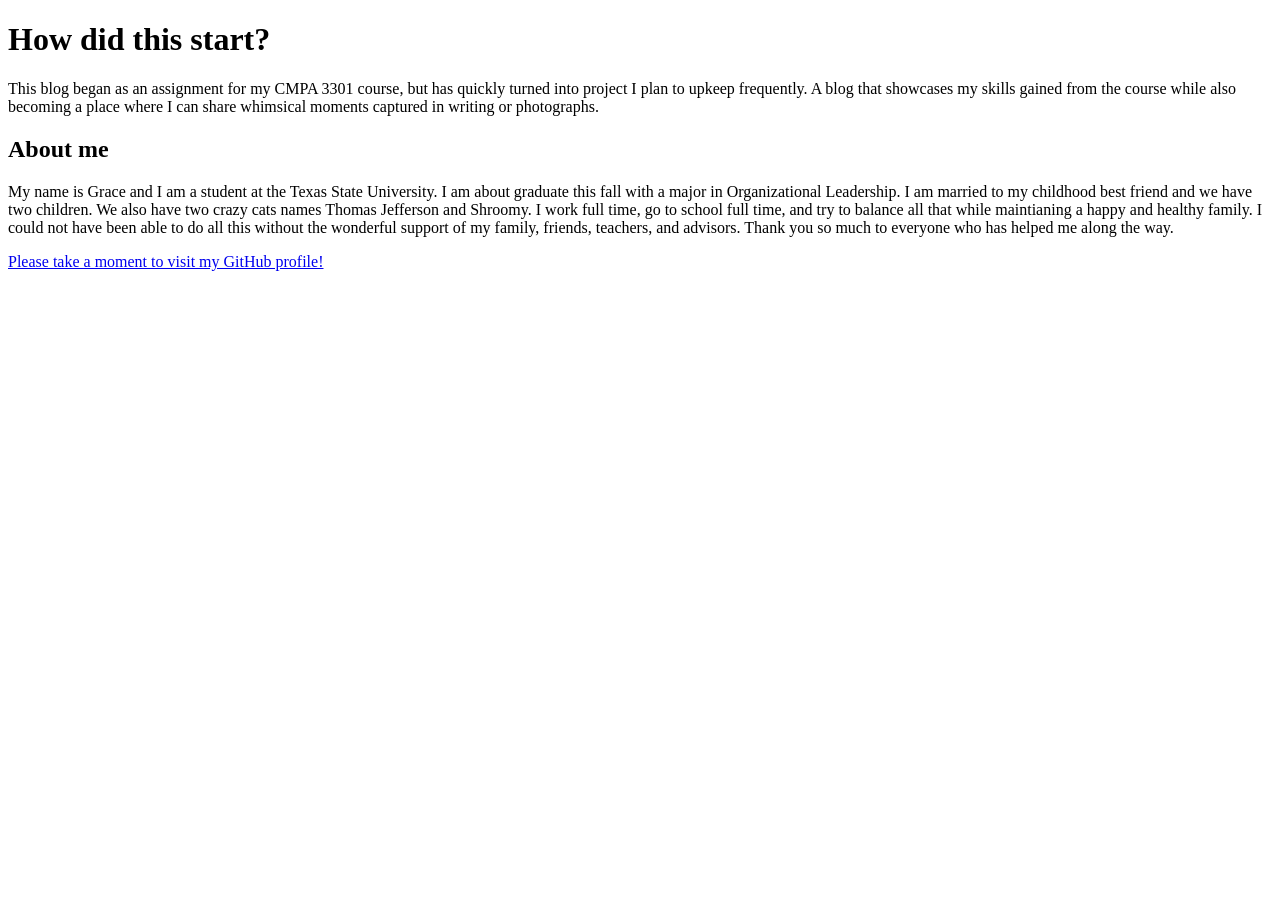
==== about.html @ c9960dff "Create about.html" ====
<!doctype html>
<html>

<head>
    <title>About Whimsical matters of an Ordinary Life</title>
</head>

<body>

<h1>How did this start?</h1>

<div> 
    <p>This blog began as an assignment for my CMPA 3301 course, but has quickly turned into project I plan to upkeep frequently. A blog that showcases my skills gained from the course while also becoming a place where I can share whimsical moments captured in writing or photographs.
    </p>

</div>

<div>
<h2>About me</h2>

<p>
    My name is Grace and I am a student at the Texas State University. I am about graduate this fall with a major in Organizational Leadership.  
    I am married to my childhood best friend and we have two children. We also have two crazy cats names Thomas Jefferson and Shroomy. 
    I work full time, go to school full time, and try to balance all that while maintianing a happy and healthy family. I could not have been able to do all this without the wonderful support of my family, friends, teachers, and advisors. 
    Thank you so much to everyone who has helped me along the way. 
</p>

 <p>
     <a href="https://github.com/gtwilley"> 
        Please take a moment to visit my GitHub profile!
    </a>
 </p>
 
</div>
</body>

</html>
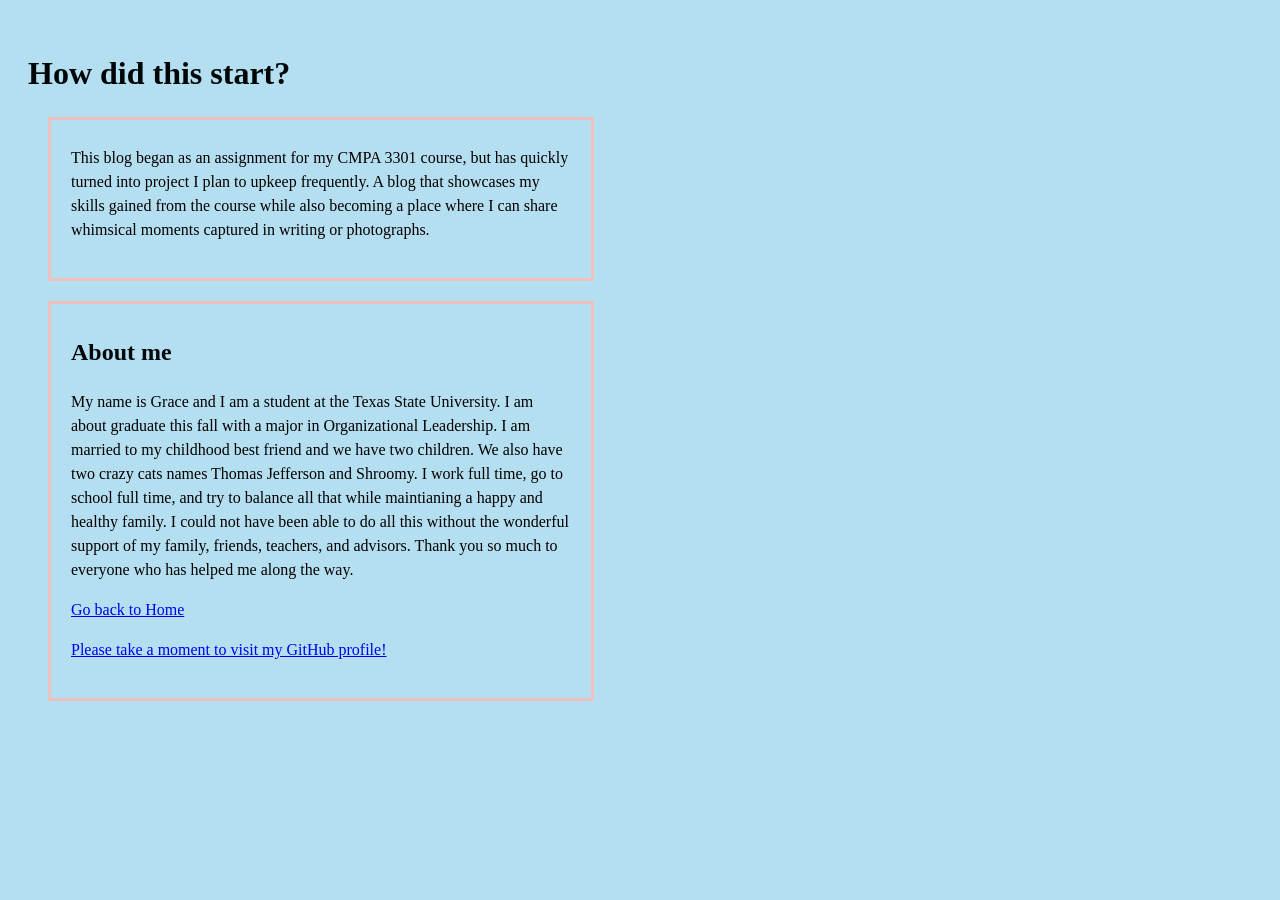
==== commit c4a16976: "Updated links and box sizing in stylesheet" ====
--- a/about.html
+++ b/about.html
@@ -3,6 +3,7 @@
 
 <head>
     <title>About Whimsical matters of an Ordinary Life</title>
+    <link rel="stylesheet" href="style.css">
 </head>
 
 <body>
@@ -25,6 +26,8 @@
     Thank you so much to everyone who has helped me along the way. 
 </p>
 
+<a href="index.html">Go back to Home</a>
+
  <p>
      <a href="https://github.com/gtwilley"> 
         Please take a moment to visit my GitHub profile!
--- a/style.css
+++ b/style.css
@@ -0,0 +1,33 @@
+div {
+    width: 500px;
+    height: auto;
+    background-color: #b4dff0;
+    border: 3px solid #f0bfbf;
+    padding: 20px;
+    padding-top: 10px;
+    margin: 20px;
+}
+
+body{
+    background-color: #b4dff0;
+    font-family: Garamond, serif;
+    color: #050101;
+    line-height: 1.5;
+    padding: 20px;
+}
+
+h1{
+    color: #000608;
+    text-align: left;
+    font-size: 2.5;
+    margin-bottom: 20px;
+}
+
+h2{
+    color:#000608;
+    text-align: left;
+    font-size: 2.0;
+    margin-bottom: 20px;
+}
+
+
